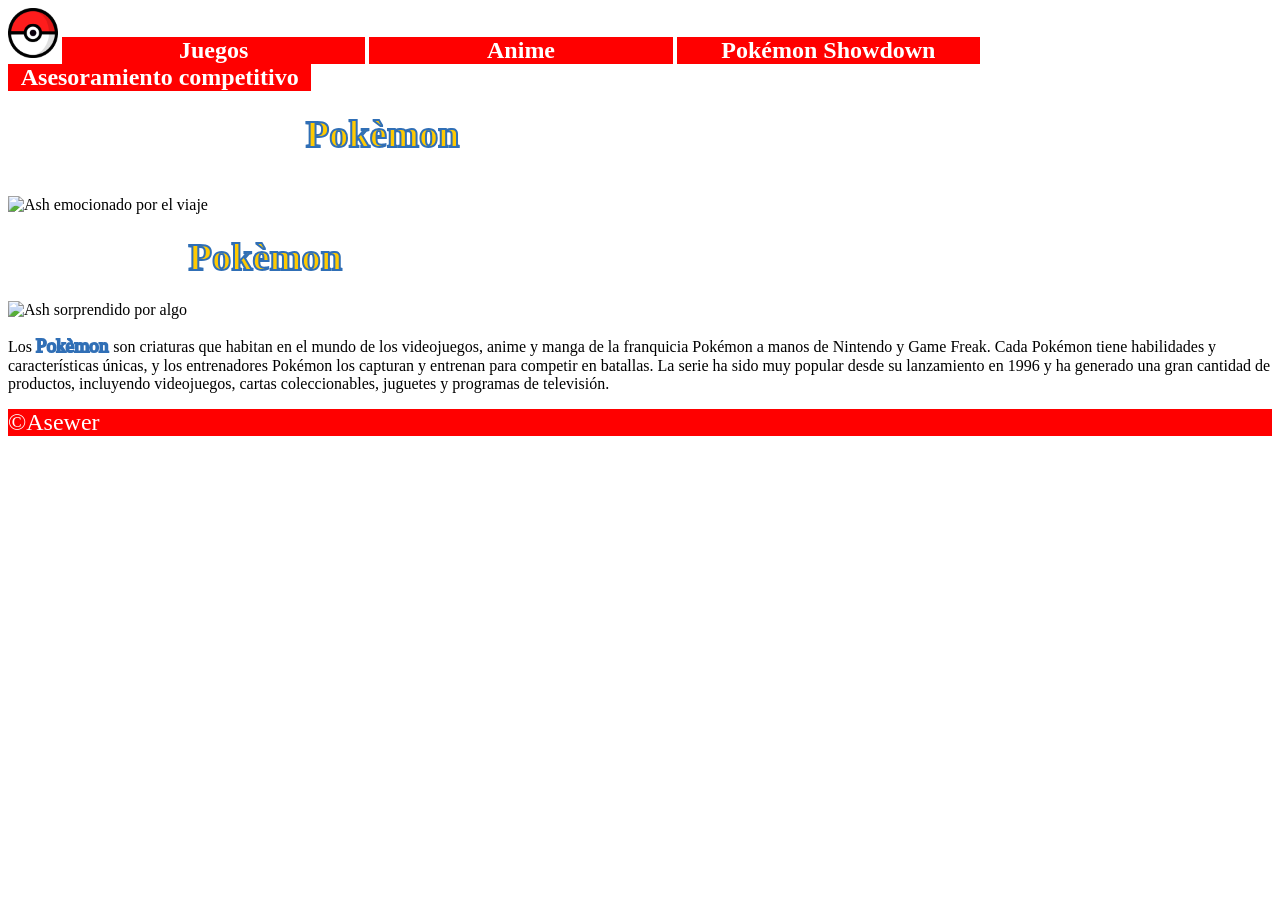
==== index.html @ 5a0456db "Add files via upload" ====
<!DOCTYPE html>
<html lang="es">
<head>
    <meta charset="UTF-8">
    <meta name="viewport" content="width=device-width, initial-scale=1.0">
    <meta name="keywords" content="pokemon competitivo, historia pokemon, pokemon, anime, manga">
    <meta name="description" content="Página de pokèmon competitivo, sus historia, sus regiones, sus juegos y anime">
<!-- Las keywords ya nos sirven para nada, porque se abusaba del uso de estas mismas -->
    <title>POKÈMON</title>
    <link rel="stylesheet" href="style.css">
</head>
<body>
    <header>
    <nav>
    <ol>
        <a href="index.html"><img class="pokeball" src="pokeball.png" alt="Esto es una pokeball"></a>
        <li> <a href="juegos.html">Juegos</a></li>
        <li> <a href="anime.html">Anime</a></li>
        <li> <a href="showdown.html">Pokémon Showdown</a></li>
        <li> <a href="asesoramiento.html">Asesoramiento competitivo</a></li>
    </ol>
    </nav>
    </header>
    <main>
        <h1>Bienvenido al mundo <span class="pokemon">Pokèmon </span>viajero</h1><br>
        <img class="ash" src="https://i.pinimg.com/originals/be/65/c6/be65c69c0895736e030b471857ea60ee.gif" alt="Ash emocionado por el viaje">
        <h1>¿Qué son los <span id="titulo">Pokèmon </span>?</h1>
        <img class="ash" src="https://i.pinimg.com/originals/d5/aa/22/d5aa22c14ee5f1e35be2fcf7dbc596da.gif" alt="Ash sorprendido por algo">
        <p>Los <span class="pokemon">Pokèmon </span> son criaturas que habitan en el mundo de los videojuegos, anime y manga de la franquicia Pokémon a manos de Nintendo y Game Freak. Cada Pokémon tiene habilidades y características únicas, y los entrenadores Pokémon los capturan y entrenan para competir en batallas. La serie ha sido muy popular desde su lanzamiento en 1996 y ha generado una gran cantidad de productos, incluyendo videojuegos, cartas coleccionables, juguetes y programas de televisión.</p>
    </main>
    <footer>
        &copy;Asewer
    </footer>
</body>
</html>
---- style.css ----
span{
    color: #FFCA02;
    -webkit-text-stroke: 2px #306FB6;
    font-size: larger;
}

h1{
    color: #ffff;
}

#ash{
    width: 484px;
    height: 352px;
}

#ash{
    width: 484px;
    height: 352px;
 hover {
    transform: scale(1.1); /* Aumenta el tamaño de la imagen al pasar el mouse */
    transition: transform 0.3s ease; /* Suaviza la transición */
  } 
}

li{
    display: inline-block;
    width: 24%;
    background-color: red;
    color:#ffff ;
    text-align: center;
    font-weight: bolder;
    font-size: x-large;
}

ol{
    margin: 0%;
    padding: 0%;
}

footer{
    background-color: red;
    color: #ffff;
    font-size: x-large;
}

body{
    background-image: url(https://wallpaperaccess.com/full/8094992.gif);
}

a{
    text-decoration: none;
    color: inherit;
}

.pokeball{
    height: 50px;
    width: 50px;
}
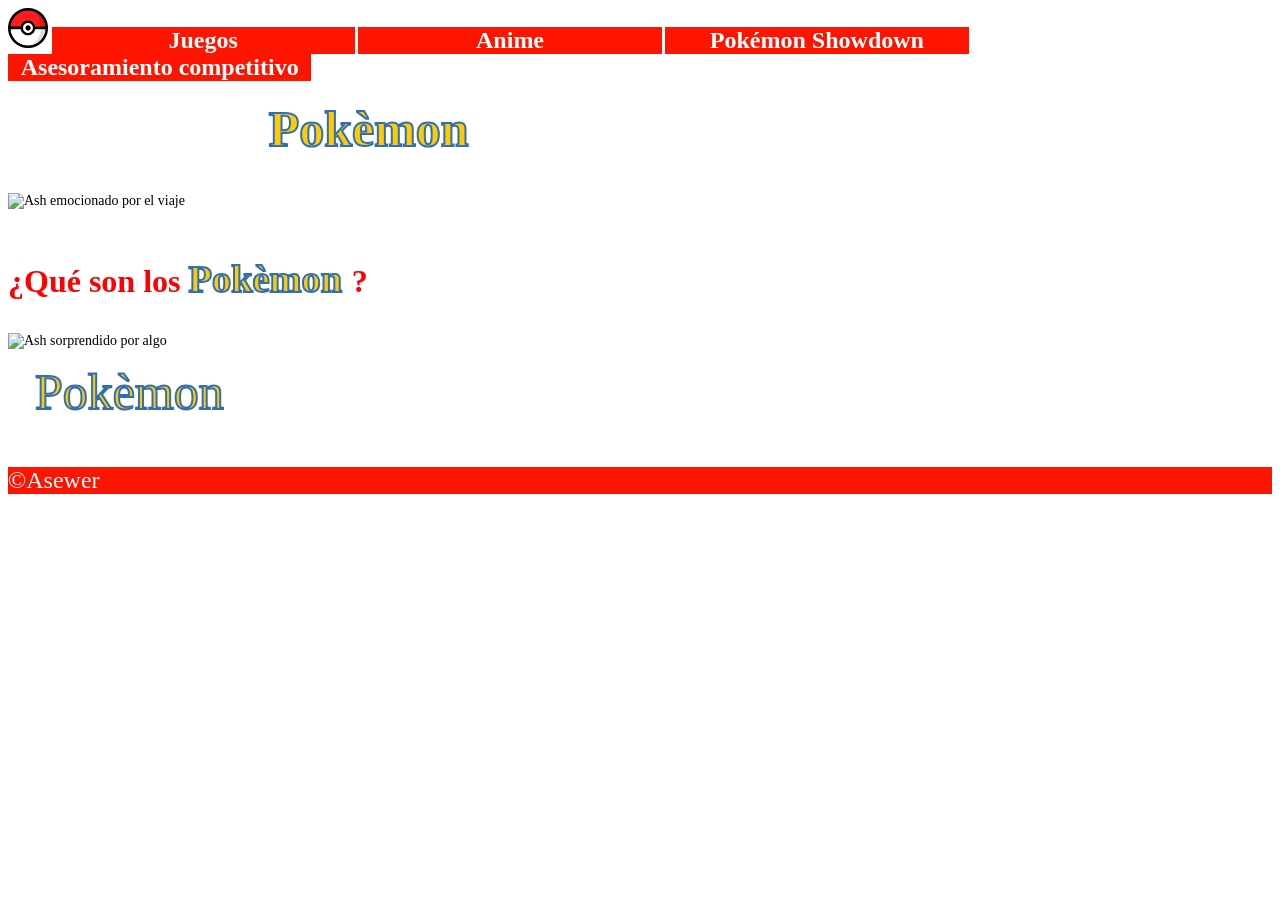
==== commit 9480c088: "Add files via upload" ====
--- a/index.html
+++ b/index.html
@@ -24,9 +24,10 @@
     <main>
         <h1>Bienvenido al mundo <span class="pokemon">Pokèmon </span>viajero</h1><br>
         <img class="ash" src="https://i.pinimg.com/originals/be/65/c6/be65c69c0895736e030b471857ea60ee.gif" alt="Ash emocionado por el viaje">
-        <h1>¿Qué son los <span id="titulo">Pokèmon </span>?</h1>
+        <br><br>
+        <p class="parrafo">¿Qué son los <span id="titulo">Pokèmon </span>?</p>
         <img class="ash" src="https://i.pinimg.com/originals/d5/aa/22/d5aa22c14ee5f1e35be2fcf7dbc596da.gif" alt="Ash sorprendido por algo">
-        <p>Los <span class="pokemon">Pokèmon </span> son criaturas que habitan en el mundo de los videojuegos, anime y manga de la franquicia Pokémon a manos de Nintendo y Game Freak. Cada Pokémon tiene habilidades y características únicas, y los entrenadores Pokémon los capturan y entrenan para competir en batallas. La serie ha sido muy popular desde su lanzamiento en 1996 y ha generado una gran cantidad de productos, incluyendo videojuegos, cartas coleccionables, juguetes y programas de televisión.</p>
+        <p class="pregunta">Los <span class="pokemon">Pokèmon </span> son criaturas que habitan en el mundo de los videojuegos, anime y manga de la franquicia Pokémon a manos de Nintendo y Game Freak. Cada Pokémon tiene habilidades y características únicas, y los entrenadores Pokémon los capturan y entrenan para competir en batallas. La serie ha sido muy popular desde su lanzamiento en 1996 y ha generado una gran cantidad de productos, incluyendo videojuegos, cartas coleccionables, juguetes y programas de televisión.</p>
     </main>
     <footer>
         &copy;Asewer
--- a/style.css
+++ b/style.css
@@ -4,28 +4,25 @@
     font-size: larger;
 }
 
+.pokemon{
+    color: #FFCA02;
+    -webkit-text-stroke: 2px #306FB6;
+    font-size: 50px;
+}
+
 h1{
     color: #ffff;
 }
 
-#ash{
+.ash{
     width: 484px;
     height: 352px;
-}
-
-#ash{
-    width: 484px;
-    height: 352px;
- hover {
-    transform: scale(1.1); /* Aumenta el tamaño de la imagen al pasar el mouse */
-    transition: transform 0.3s ease; /* Suaviza la transición */
-  } 
 }
 
 li{
     display: inline-block;
     width: 24%;
-    background-color: red;
+    background-color: #fd1401;
     color:#ffff ;
     text-align: center;
     font-weight: bolder;
@@ -38,7 +35,7 @@
 }
 
 footer{
-    background-color: red;
+    background-color: #fd1401;
     color: #ffff;
     font-size: x-large;
 }
@@ -53,6 +50,39 @@
 }
 
 .pokeball{
-    height: 50px;
-    width: 50px;
+    height: 40px;
+    width: 40px;
+}
+
+.parrafo{
+    font-size: xx-large;
+    color: red;
+    font-weight: bold;
+}
+
+.pregunta{
+    text-align:justify;
+    text-overflow: inherit;
+    color: #ffff;
+}
+
+/* Móviles */
+body {
+  font-size: 14px;
+}
+
+
+/* Pantallas desde 768px en adelante */
+@media (min-width: 768px) {
+}
+
+
+   /* Desde 1024px en adelante*/
+
+@media (min-width: 1024px) {
+}
+
+/* Desde 1440px en adelante */
+@media (min-width: 1440px) {
+/* Para monitores muy grandes */
 }
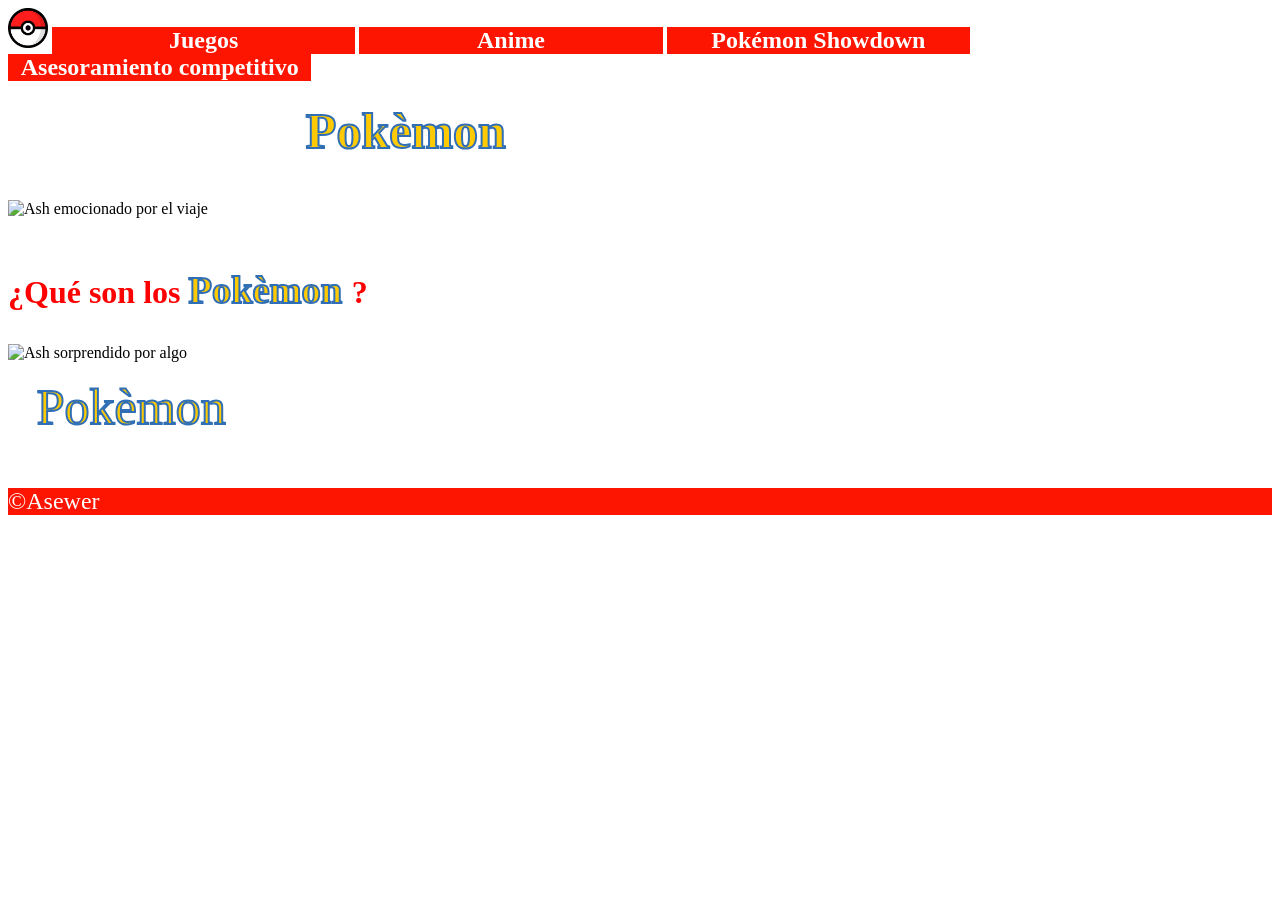
==== commit 0e89063e: "Add files via upload" ====
--- a/index.html
+++ b/index.html
@@ -5,8 +5,10 @@
     <meta name="viewport" content="width=device-width, initial-scale=1.0">
     <meta name="keywords" content="pokemon competitivo, historia pokemon, pokemon, anime, manga">
     <meta name="description" content="Página de pokèmon competitivo, sus historia, sus regiones, sus juegos y anime">
-<!-- Las keywords ya nos sirven para nada, porque se abusaba del uso de estas mismas -->
+    <meta name="ronots" content="index,follow">
+<!-- Las keywords ya no sirven para nada, porque se abusaba del uso de estas mismas -->
     <title>POKÈMON</title>
+    <link rel="icon" type="image/png" href="pokeball.png">
     <link rel="stylesheet" href="style.css">
 </head>
 <body>
--- a/style.css
+++ b/style.css
@@ -65,24 +65,3 @@
     text-overflow: inherit;
     color: #ffff;
 }
-
-/* Móviles */
-body {
-  font-size: 14px;
-}
-
-
-/* Pantallas desde 768px en adelante */
-@media (min-width: 768px) {
-}
-
-
-   /* Desde 1024px en adelante*/
-
-@media (min-width: 1024px) {
-}
-
-/* Desde 1440px en adelante */
-@media (min-width: 1440px) {
-/* Para monitores muy grandes */
-}
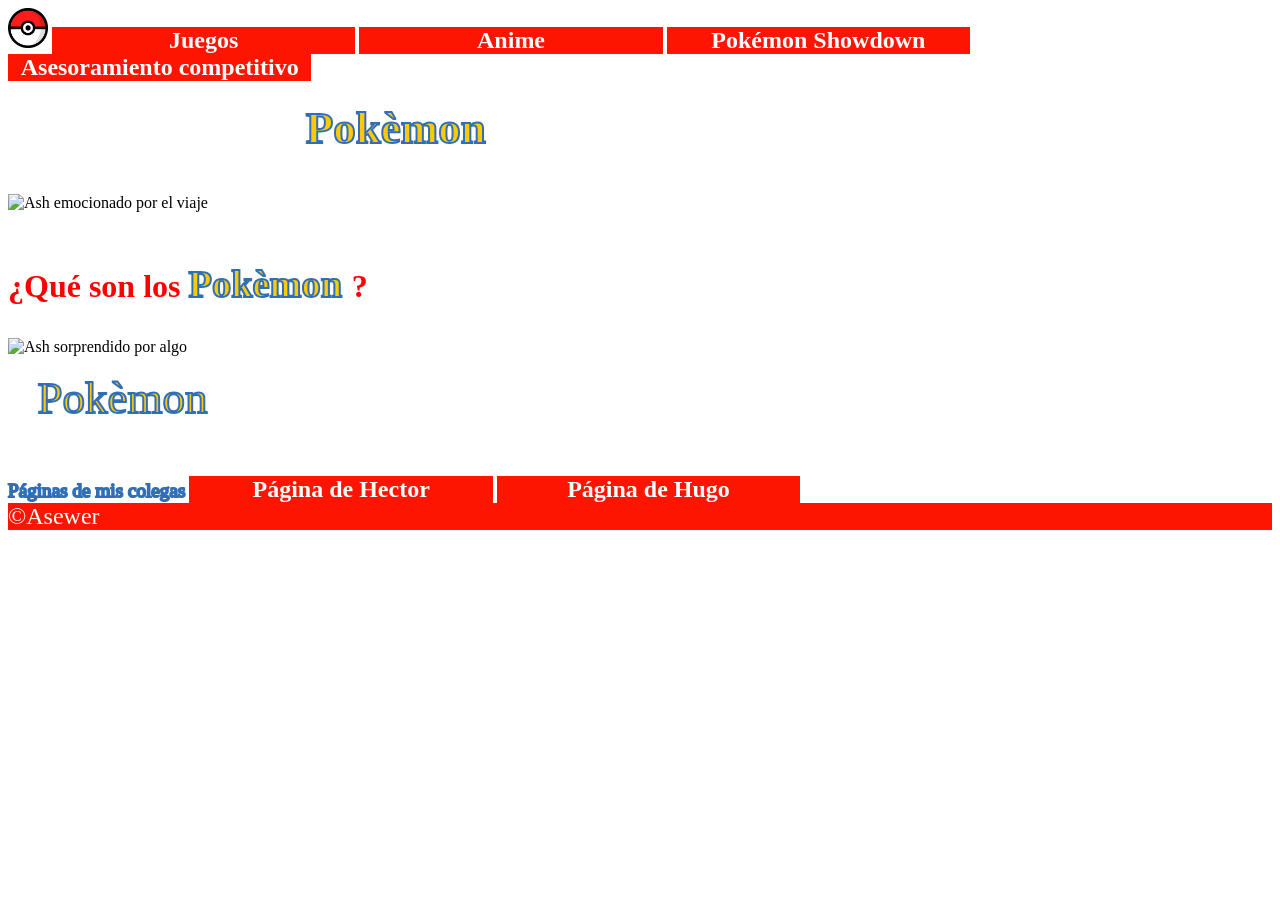
==== commit 7e974a10: "Add files via upload" ====
--- a/index.html
+++ b/index.html
@@ -5,11 +5,12 @@
     <meta name="viewport" content="width=device-width, initial-scale=1.0">
     <meta name="keywords" content="pokemon competitivo, historia pokemon, pokemon, anime, manga">
     <meta name="description" content="Página de pokèmon competitivo, sus historia, sus regiones, sus juegos y anime">
-    <meta name="ronots" content="index,follow">
+    <meta name="robots" content="index,follow">
 <!-- Las keywords ya no sirven para nada, porque se abusaba del uso de estas mismas -->
     <title>POKÈMON</title>
     <link rel="icon" type="image/png" href="pokeball.png">
     <link rel="stylesheet" href="style.css">
+    <link rel="canonical" href="https://asewer21.github.io/">
 </head>
 <body>
     <header>
@@ -30,7 +31,13 @@
         <p class="parrafo">¿Qué son los <span id="titulo">Pokèmon </span>?</p>
         <img class="ash" src="https://i.pinimg.com/originals/d5/aa/22/d5aa22c14ee5f1e35be2fcf7dbc596da.gif" alt="Ash sorprendido por algo">
         <p class="pregunta">Los <span class="pokemon">Pokèmon </span> son criaturas que habitan en el mundo de los videojuegos, anime y manga de la franquicia Pokémon a manos de Nintendo y Game Freak. Cada Pokémon tiene habilidades y características únicas, y los entrenadores Pokémon los capturan y entrenan para competir en batallas. La serie ha sido muy popular desde su lanzamiento en 1996 y ha generado una gran cantidad de productos, incluyendo videojuegos, cartas coleccionables, juguetes y programas de televisión.</p>
+        <ol>
+        <span>Páginas de mis colegas</span>
+           <li><a href="https://hector828.github.io/">Página de Hector</a></li> 
+            <li><a href="https://hugo1998pul.github.io/">Página de Hugo</a></li> 
+        </ol>
     </main>
+       
     <footer>
         &copy;Asewer
     </footer>
--- a/style.css
+++ b/style.css
@@ -2,12 +2,13 @@
     color: #FFCA02;
     -webkit-text-stroke: 2px #306FB6;
     font-size: larger;
+    text-align: left;
 }
 
 .pokemon{
     color: #FFCA02;
     -webkit-text-stroke: 2px #306FB6;
-    font-size: 50px;
+    font-size: 45px;
 }
 
 h1{
@@ -65,3 +66,5 @@
     text-overflow: inherit;
     color: #ffff;
 }
+
+
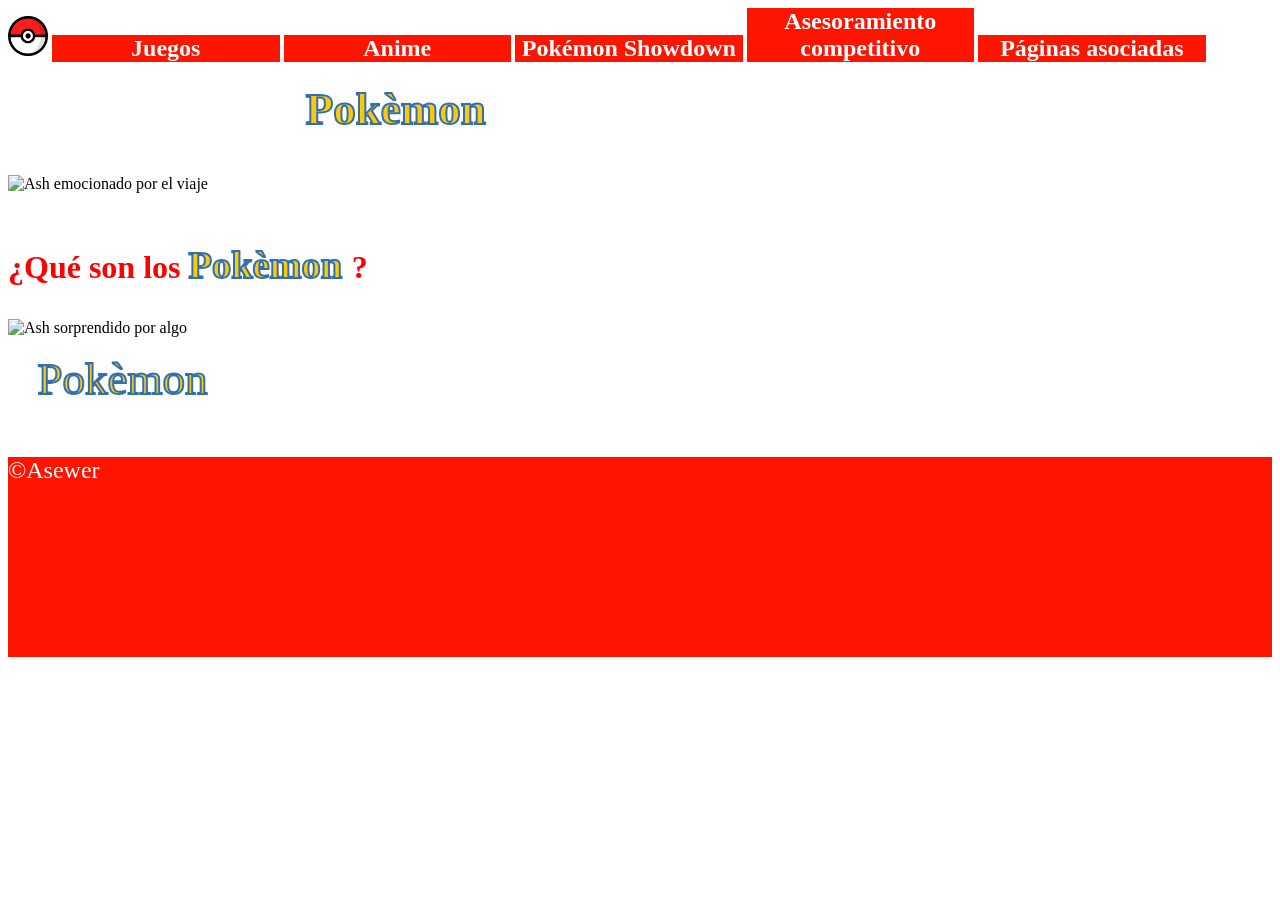
==== commit 2fb9a96f: "Add files via upload" ====
--- a/index.html
+++ b/index.html
@@ -21,6 +21,7 @@
         <li> <a href="anime.html">Anime</a></li>
         <li> <a href="showdown.html">Pokémon Showdown</a></li>
         <li> <a href="asesoramiento.html">Asesoramiento competitivo</a></li>
+        <li><a href="asociados.html">Páginas asociadas</a></li>
     </ol>
     </nav>
     </header>
@@ -31,11 +32,6 @@
         <p class="parrafo">¿Qué son los <span id="titulo">Pokèmon </span>?</p>
         <img class="ash" src="https://i.pinimg.com/originals/d5/aa/22/d5aa22c14ee5f1e35be2fcf7dbc596da.gif" alt="Ash sorprendido por algo">
         <p class="pregunta">Los <span class="pokemon">Pokèmon </span> son criaturas que habitan en el mundo de los videojuegos, anime y manga de la franquicia Pokémon a manos de Nintendo y Game Freak. Cada Pokémon tiene habilidades y características únicas, y los entrenadores Pokémon los capturan y entrenan para competir en batallas. La serie ha sido muy popular desde su lanzamiento en 1996 y ha generado una gran cantidad de productos, incluyendo videojuegos, cartas coleccionables, juguetes y programas de televisión.</p>
-        <ol>
-        <span>Páginas de mis colegas</span>
-           <li><a href="https://hector828.github.io/">Página de Hector</a></li> 
-            <li><a href="https://hugo1998pul.github.io/">Página de Hugo</a></li> 
-        </ol>
     </main>
        
     <footer>
--- a/style.css
+++ b/style.css
@@ -22,7 +22,7 @@
 
 li{
     display: inline-block;
-    width: 24%;
+    width: 18%;
     background-color: #fd1401;
     color:#ffff ;
     text-align: center;
@@ -39,6 +39,8 @@
     background-color: #fd1401;
     color: #ffff;
     font-size: x-large;
+    height: 200px;
+    background-image: url(blob:https://chatgpt.com/abf957be-1e60-4be9-8ef7-f4a80e525f4e);
 }
 
 body{
@@ -66,5 +68,19 @@
     text-overflow: inherit;
     color: #ffff;
 }
+li:hover{
+    background-color: #306FB6;
+    color: #FFCA02;
+}
+.pshowdown{
+    color: white;
+    text-align: right;
+}
+
+.contenedorpokemon {
+  display: flex;
+  align-items: center; 
+  gap: 15px; 
+}
 
 
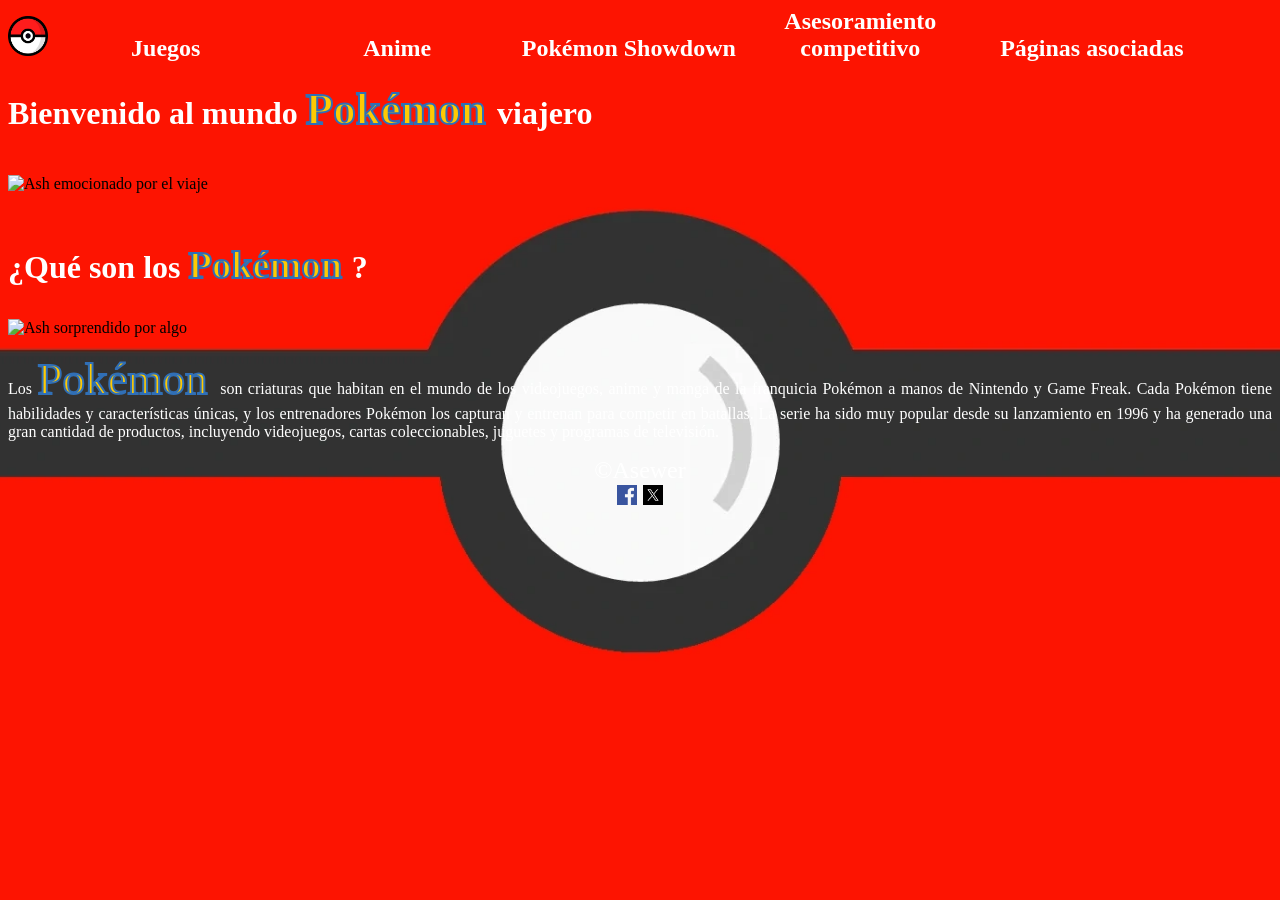
==== commit b2cd2d4b: "Add files via upload" ====
--- a/index.html
+++ b/index.html
@@ -6,8 +6,13 @@
     <meta name="keywords" content="pokemon competitivo, historia pokemon, pokemon, anime, manga">
     <meta name="description" content="Página de pokèmon competitivo, sus historia, sus regiones, sus juegos y anime">
     <meta name="robots" content="index,follow">
+    <meta name="twitter:card" content="summary_large_image">
+    <meta property="og:title" content="Página sobre Pokèmon"> 
+    <meta property="og:description" content="Accede a la mejor informacion Pokèmon y asesoramiento competitivo"> 
+    <meta property="og:image" content="pokeball.png"> 
+    <meta property="og:url" content="https://asewer21.github.io/">
 <!-- Las keywords ya no sirven para nada, porque se abusaba del uso de estas mismas -->
-    <title>POKÈMON</title>
+    <title>POKÉMON</title>
     <link rel="icon" type="image/png" href="pokeball.png">
     <link rel="stylesheet" href="style.css">
     <link rel="canonical" href="https://asewer21.github.io/">
@@ -16,7 +21,7 @@
     <header>
     <nav>
     <ol>
-        <a href="index.html"><img class="pokeball" src="pokeball.png" alt="Esto es una pokeball"></a>
+        <a href="index.html"><img class="pokeball" src="pokeball.png" alt="Esto es una pokeball" loading="lazy"></a>
         <li> <a href="juegos.html">Juegos</a></li>
         <li> <a href="anime.html">Anime</a></li>
         <li> <a href="showdown.html">Pokémon Showdown</a></li>
@@ -26,16 +31,19 @@
     </nav>
     </header>
     <main>
-        <h1>Bienvenido al mundo <span class="pokemon">Pokèmon </span>viajero</h1><br>
+        <h1>Bienvenido al mundo <span class="pokemon">Pokémon </span>viajero</h1><br>
         <img class="ash" src="https://i.pinimg.com/originals/be/65/c6/be65c69c0895736e030b471857ea60ee.gif" alt="Ash emocionado por el viaje">
         <br><br>
-        <p class="parrafo">¿Qué son los <span id="titulo">Pokèmon </span>?</p>
+        <p class="parrafo">¿Qué son los <span id="titulo">Pokémon </span>?</p>
         <img class="ash" src="https://i.pinimg.com/originals/d5/aa/22/d5aa22c14ee5f1e35be2fcf7dbc596da.gif" alt="Ash sorprendido por algo">
-        <p class="pregunta">Los <span class="pokemon">Pokèmon </span> son criaturas que habitan en el mundo de los videojuegos, anime y manga de la franquicia Pokémon a manos de Nintendo y Game Freak. Cada Pokémon tiene habilidades y características únicas, y los entrenadores Pokémon los capturan y entrenan para competir en batallas. La serie ha sido muy popular desde su lanzamiento en 1996 y ha generado una gran cantidad de productos, incluyendo videojuegos, cartas coleccionables, juguetes y programas de televisión.</p>
+        <p class="pregunta">Los <span class="pokemon">Pokémon </span> son criaturas que habitan en el mundo de los videojuegos, anime y manga de la franquicia Pokémon a manos de Nintendo y Game Freak. Cada Pokémon tiene habilidades y características únicas, y los entrenadores Pokémon los capturan y entrenan para competir en batallas. La serie ha sido muy popular desde su lanzamiento en 1996 y ha generado una gran cantidad de productos, incluyendo videojuegos, cartas coleccionables, juguetes y programas de televisión.</p>
+
     </main>
        
     <footer>
-        &copy;Asewer
+        &copy;Asewer <br>
+            <a href="https://www.facebook.com/"><img src="facebook.png" width="20" height="20"></a>
+            <a href="https://x.com/"><img src="X.png" width="20" height="20"></a>
     </footer>
 </body>
 </html>
--- a/style.css
+++ b/style.css
@@ -36,16 +36,22 @@
 }
 
 footer{
-    background-color: #fd1401;
-    color: #ffff;
+    background-color:(255, 1, 0);
+    color:white;
     font-size: x-large;
-    height: 200px;
-    background-image: url(blob:https://chatgpt.com/abf957be-1e60-4be9-8ef7-f4a80e525f4e);
+    height: 50px;
+    text-align: center;
 }
 
 body{
-    background-image: url(https://wallpaperaccess.com/full/8094992.gif);
+  background-image: url(fondo_pokeball_animado.webp);
+  background-size: cover;       
+  background-position: center;   
+  background-repeat: no-repeat; 
+  background-attachment: fixed;  
+  min-height: 100vh;
 }
+
 
 a{
     text-decoration: none;
@@ -59,7 +65,7 @@
 
 .parrafo{
     font-size: xx-large;
-    color: red;
+    color: white;
     font-weight: bold;
 }
 
@@ -74,13 +80,19 @@
 }
 .pshowdown{
     color: white;
-    text-align: right;
+    text-align: left;
 }
 
-.contenedorpokemon {
-  display: flex;
-  align-items: center; 
-  gap: 15px; 
+.iposh {
+    width: 600px;
+    height: 370px;
+    border: solid 4px black;
+}
+
+.blanco {
+    color: white;
+    font-weight: bold;
+    
 }
 
 
